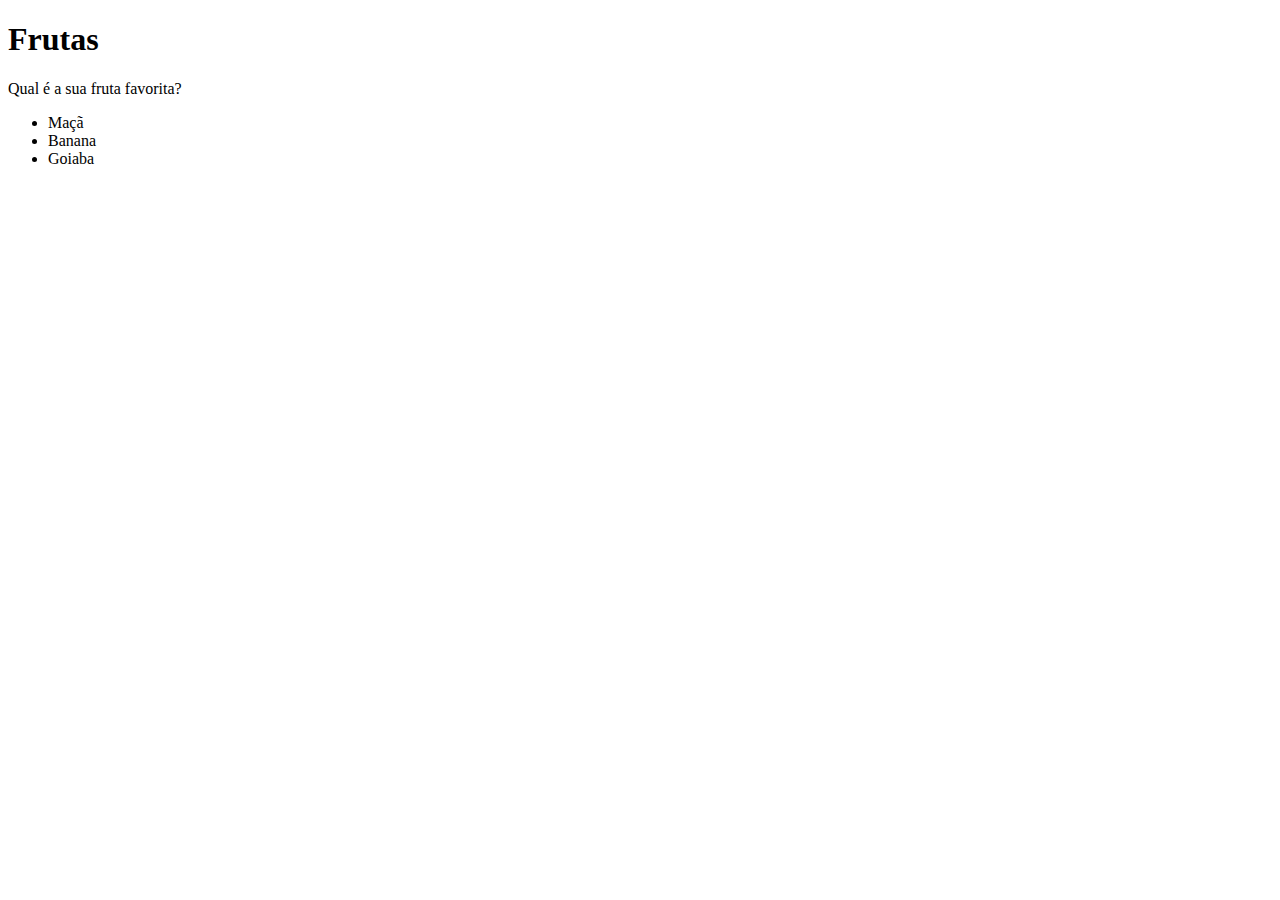
==== css/secao-2-introduçao-css/dia-2-css/index.html @ 39073c5e "exer 1.0" ====
<!DOCTYPE html>
<html lang="pt-br">
  <head>
    <meta charset="UTF-8">
    <title>HTML</title>
    <style></style>
  </head>
  <body>
    <h1>Frutas</h1>
    <p>Qual é a sua fruta favorita?</p>
    <ul>
      <li>Maçã</li>
      <li>Banana</li>
      <li>Goiaba</li>
    </ul>
  </body>
</html>
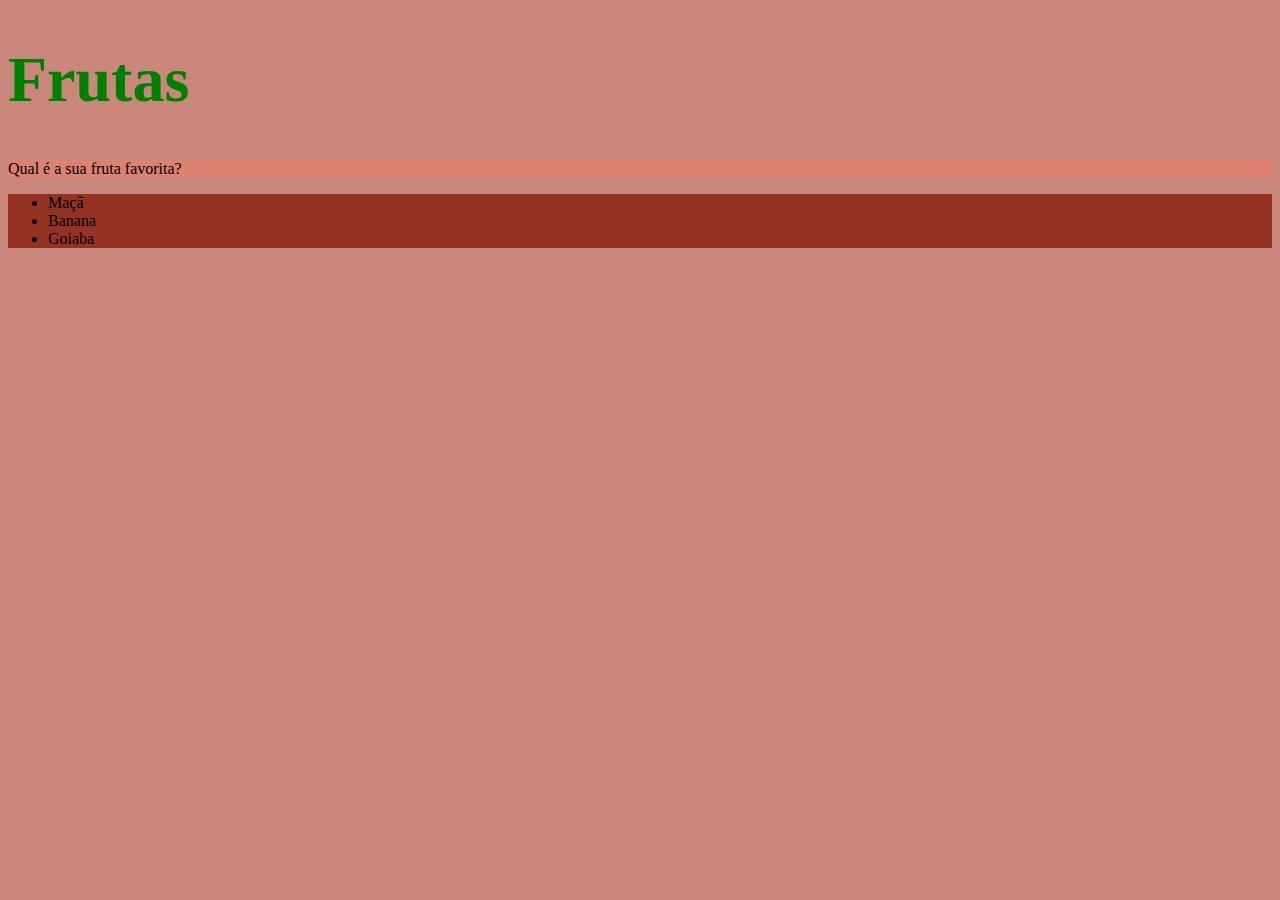
==== commit 2cd758fd: "exer ok" ====
--- a/css/secao-2-introduçao-css/dia-2-css/index.html
+++ b/css/secao-2-introduçao-css/dia-2-css/index.html
@@ -3,12 +3,27 @@
   <head>
     <meta charset="UTF-8">
     <title>HTML</title>
-    <style></style>
+    <style>
+      h1 {color: green;
+          font-size: 64px;    
+    }
+    body {
+        background-color: #c9867a;
+    }
+
+    #frutfav {
+        background-color: #dd8171;
+    }
+
+    .lista1 {
+        background-color: #943322;
+    }
+    </style>
   </head>
   <body>
     <h1>Frutas</h1>
-    <p>Qual é a sua fruta favorita?</p>
-    <ul>
+    <p id="frutfav">Qual é a sua fruta favorita?</p>
+    <ul class="lista1">
       <li>Maçã</li>
       <li>Banana</li>
       <li>Goiaba</li>
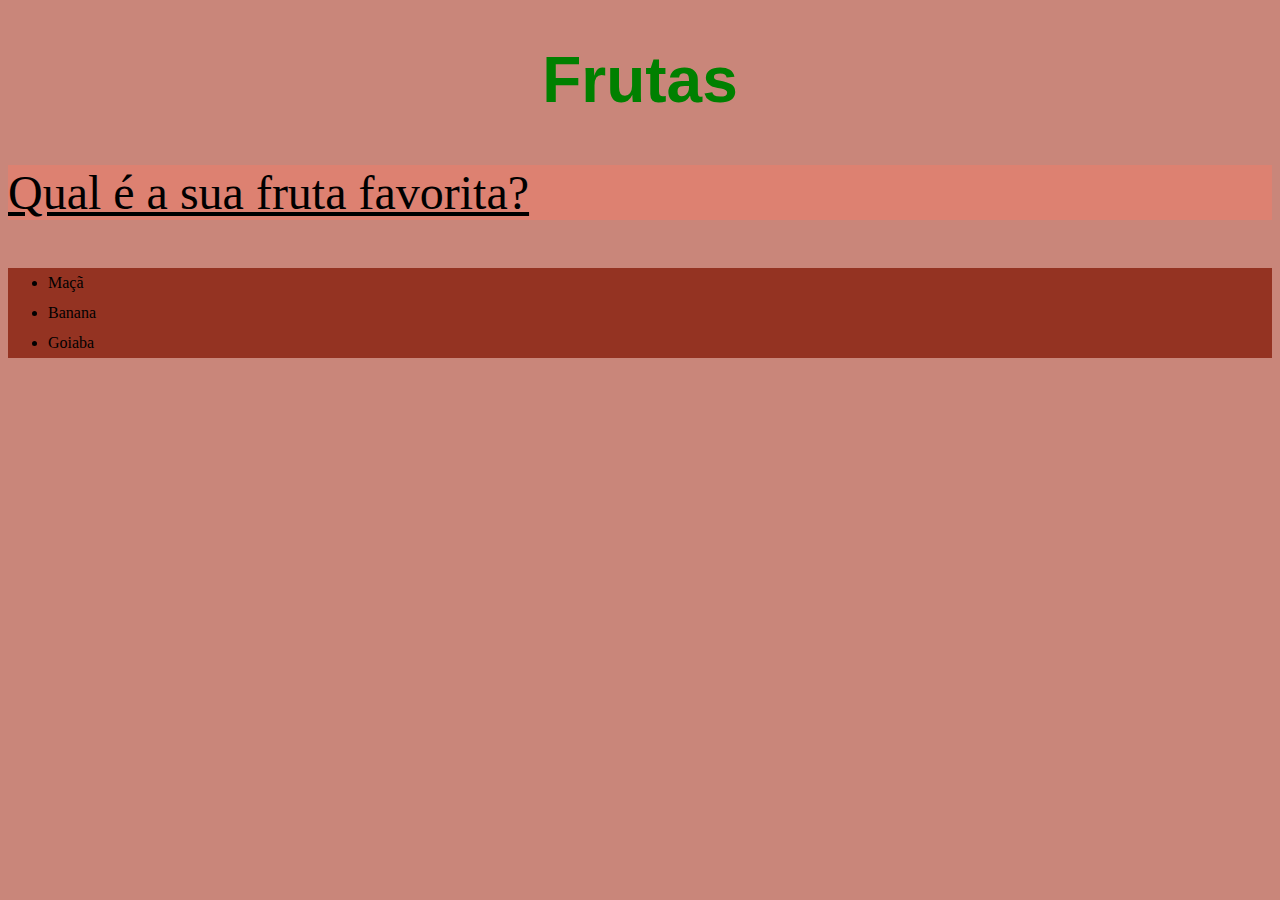
==== commit ae386e9b: "final exer" ====
--- a/css/secao-2-introduçao-css/dia-2-css/index.html
+++ b/css/secao-2-introduçao-css/dia-2-css/index.html
@@ -4,19 +4,34 @@
     <meta charset="UTF-8">
     <title>HTML</title>
     <style>
-      h1 {color: green;
-          font-size: 64px;    
+      
+    h1 {
+        color: green;
+          font-size: 64px;
+          font-family: sans-serif;
+          text-align: center;  
     }
     body {
         background-color: #c9867a;
+        font-size: 16px;
+    }
+
+    p {
+        font-weight: 100;
+        font-size: 3em;
+        text-decoration: underline;
+    
     }
 
     #frutfav {
         background-color: #dd8171;
+        font-weight: 40px;
     }
 
     .lista1 {
         background-color: #943322;
+        font-weight: 40px;
+        line-height: 30px;
     }
     </style>
   </head>
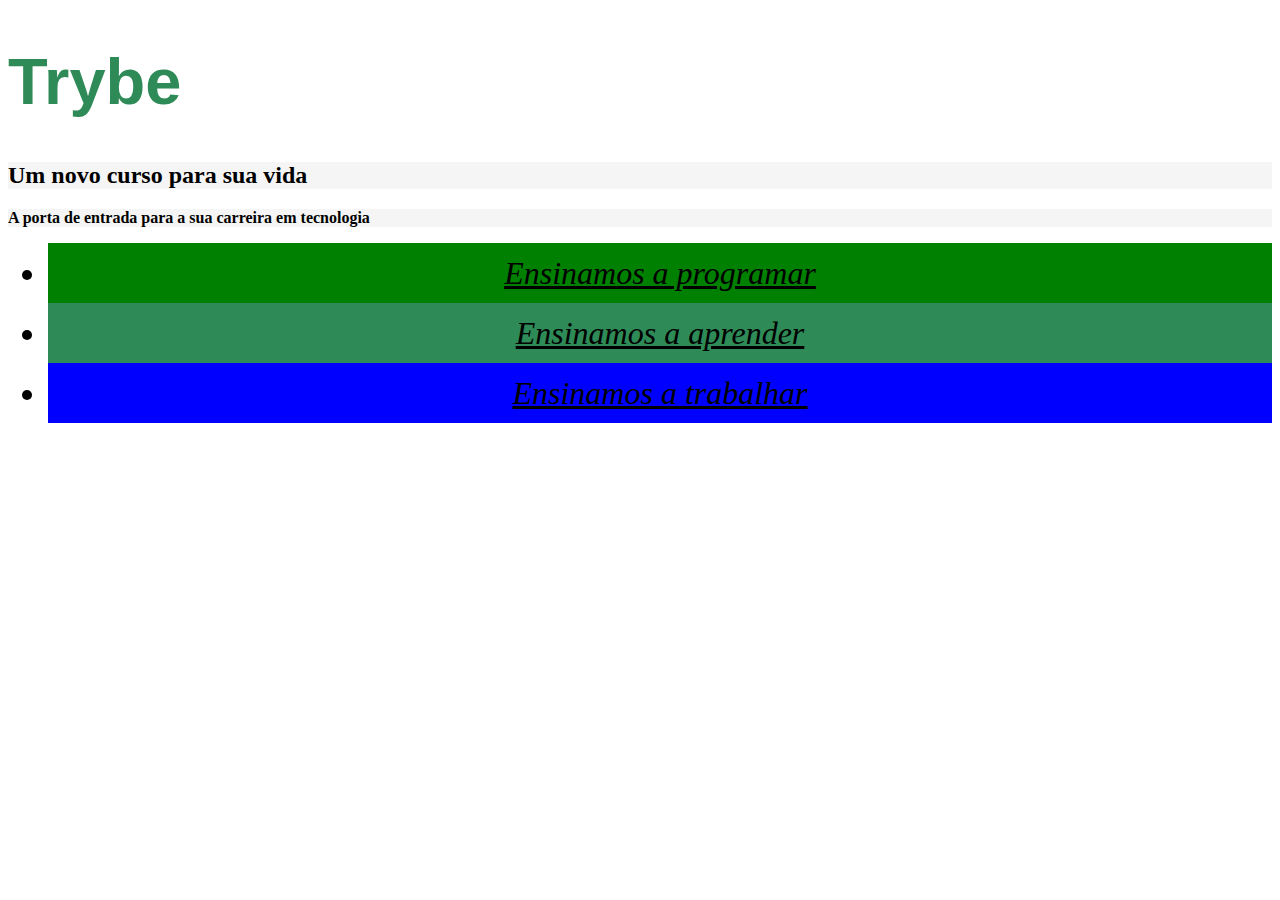
==== commit 2746cde3: "novo exer" ====
--- a/css/secao-2-introduçao-css/dia-2-css/index.html
+++ b/css/secao-2-introduçao-css/dia-2-css/index.html
@@ -2,46 +2,56 @@
 <html lang="pt-br">
   <head>
     <meta charset="UTF-8">
-    <title>HTML</title>
+    <title>Trybe</title>
+    <link rel="stylesheet" type="text/css" href="style.css">
     <style>
-      
-    h1 {
-        color: green;
-          font-size: 64px;
-          font-family: sans-serif;
-          text-align: center;  
-    }
-    body {
-        background-color: #c9867a;
+      h1 {
+        color: seagreen;
+        font-size: 65px;
+        font-family: sans-serif, Helvetica; 
+      }
+
+      .cor-de-fundo {
+        background-color: whitesmoke;
+      }
+
+      p {
+        font-weight: 600;
+      }
+
+      body {
         font-size: 16px;
-    }
+      }
 
-    p {
-        font-weight: 100;
-        font-size: 3em;
+      li {
+        font-style: italic;
+        line-height: 60px;
+        text-align: center;
         text-decoration: underline;
-    
-    }
+        font-size: 2em;
+      }
 
-    #frutfav {
-        background-color: #dd8171;
-        font-weight: 40px;
-    }
+      #verde {
+        background-color: green;
+      }
 
-    .lista1 {
-        background-color: #943322;
-        font-weight: 40px;
-        line-height: 30px;
-    }
+      #verde-escuro {
+        background-color: seagreen;
+      }
+
+      #azul {
+        background-color: blue;
+      }
     </style>
   </head>
   <body>
-    <h1>Frutas</h1>
-    <p id="frutfav">Qual é a sua fruta favorita?</p>
-    <ul class="lista1">
-      <li>Maçã</li>
-      <li>Banana</li>
-      <li>Goiaba</li>
+    <h1>Trybe</h1>
+    <h2 class="cor-de-fundo">Um novo curso para sua vida</h2>
+    <p class="cor-de-fundo">A porta de entrada para a sua carreira em tecnologia</p>
+    <ul>
+      <li id="verde">Ensinamos a programar</li>
+      <li id="verde-escuro">Ensinamos a aprender</li>
+      <li id="azul">Ensinamos a trabalhar</li>
     </ul>
   </body>
 </html>